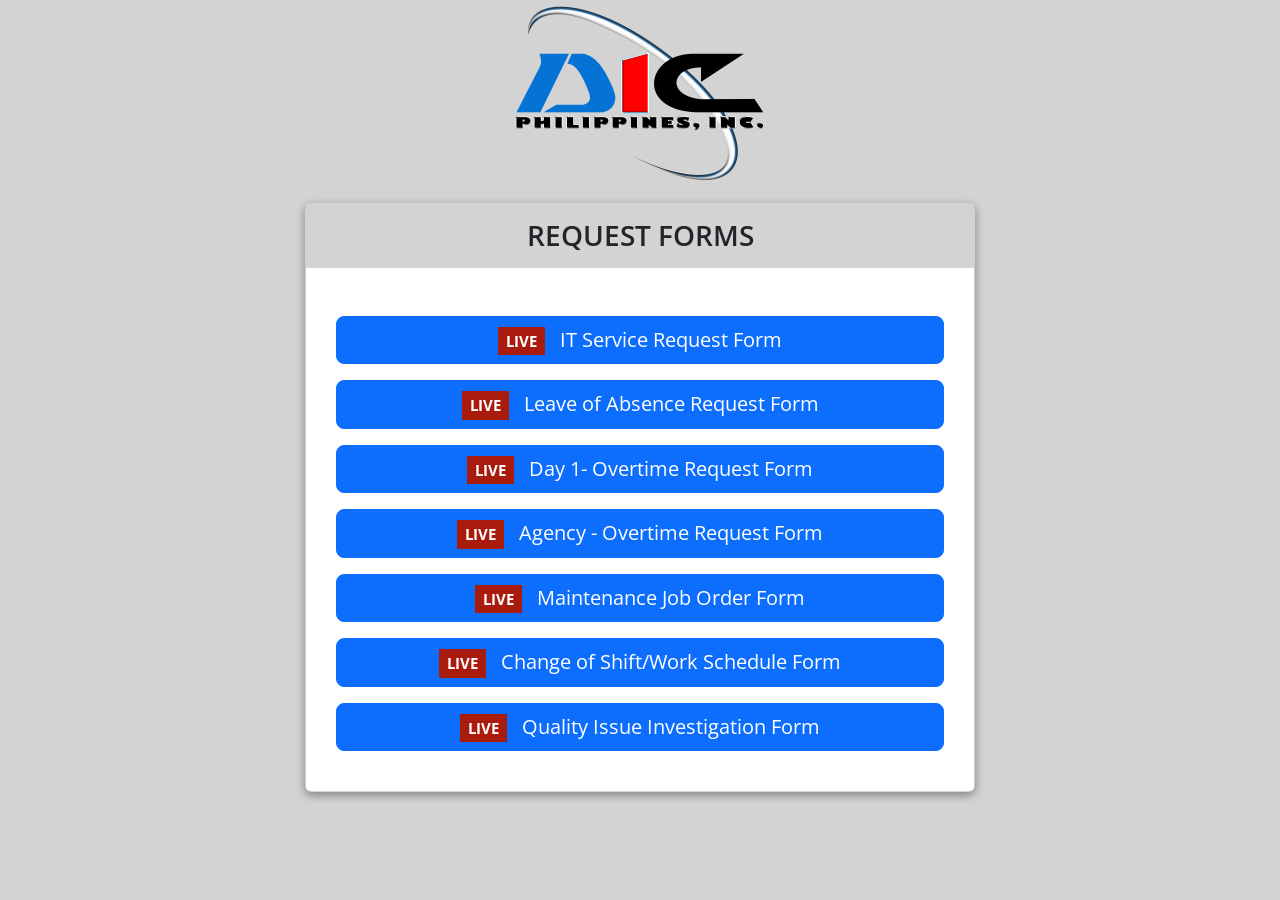
==== index.html @ 499433f7 "Add files via upload" ====
<!DOCTYPE html>
<html lang="en">
  <head>
    <meta charset="UTF-8" />
    <meta http-equiv="X-UA-Compatible" content="IE=edge" />
    <meta name="viewport" content="width=device-width, initial-scale=1.0" />
    <link rel="icon" href="logo.png" />
    <title>D1CPI Request Forms</title>
    <!-- style -->
    <link rel="stylesheet" href="style.css" />
    <!-- bootstrap cdn -->
    <link
      href="https://cdn.jsdelivr.net/npm/bootstrap@5.3.0-alpha3/dist/css/bootstrap.min.css"
      rel="stylesheet"
      integrity="sha384-KK94CHFLLe+nY2dmCWGMq91rCGa5gtU4mk92HdvYe+M/SXH301p5ILy+dN9+nJOZ"
      crossorigin="anonymous"
    />
    <!-- google fonts -->
    <link
      href="https://fonts.googleapis.com/css2?family=Open+Sans:wght@400;600&display=swap"
      rel="stylesheet"
    />

    <!-- animate css -->
    <link
      rel="stylesheet"
      href="https://cdnjs.cloudflare.com/ajax/libs/animate.css/4.1.1/animate.min.css"
    />
  </head>

  <body>
    <div class="background-image">
      <section id="request">
        <div class="container">
          <img class="logo" src="logo.png" alt="logo" />
          <div class="card mt-3" style="width: 60%">
            <div class="mb-4 card-body">
              <h3 class="mb-5 card-title">REQUEST FORMS</h3>
              <div class="btn-wrapper">
                <a href="https://docs.google.com/forms/d/e/1FAIpQLScZkngbwDrmnesDVHUyVtfXfnKjqfGABjBs4w0Wwn_Rzd1wcA/viewform" class="mb-3 btn-lg btn btn-primary"
                  ><span
                    class="animate__animated animate__slower animate__flash animate__infinite"
                    >LIVE</span
                  >
                  IT Service Request Form</a
                >
                <a href="https://docs.google.com/forms/d/e/1FAIpQLSeEzyA_NXRRqbyLrAAYwXl3UWZ-KphzIHhYTQzckKBD2Bh_rA/viewform" class="mb-3 btn-lg btn btn-primary"
                  ><span
                    class="animate__animated animate__slower animate__flash animate__infinite"
                    >LIVE</span
                  >
                  Leave of Absence Request Form</a
                >
                <a href="https://docs.google.com/forms/d/e/1FAIpQLSdakndgAJtYE8Pk05ygKZsYjdtU7BLOM-tSKDL7RI1e9LVKfw/viewform
                " class="mb-3 btn-lg btn btn-primary"
                  ><span
                    class="animate__animated animate__slower animate__flash animate__infinite"
                    >LIVE</span
                  >
                  Day 1- Overtime Request Form</a
                >
                <a href="https://docs.google.com/forms/d/e/1FAIpQLSfrr9oO8rftUT_z7fcHUL7QaR7iyLYs8n3SlJEh0aNd2bCD4w/viewform" class="mb-3 btn-lg btn btn-primary"
                  ><span
                    class="animate__animated animate__slower animate__flash animate__infinite"
                    >LIVE</span
                  >
                  Agency - Overtime Request Form</a
                >
                <a href="https://docs.google.com/forms/d/e/1FAIpQLSea-wfMp-_lhI5JqZf3EdL4NnOU5c1NifVj-B0xU8IyyevC4A/viewform" class="mb-3 btn-lg btn btn-primary"
                  ><span
                    class="animate__animated animate__slower animate__flash animate__infinite"
                    >LIVE</span
                  >
                  Maintenance Job Order Form</a
                >
                <a href="https://docs.google.com/forms/d/e/1FAIpQLScp98mPh2krshBCGfJyht1nL9FOiFC1w7jYyY7Gcd546rM3EA/viewform" class="mb-3 btn-lg btn btn-primary"
                  ><span
                    class="animate__animated animate__slower animate__flash animate__infinite"
                    >LIVE</span
                  >
                  Change of Shift/Work Schedule Form</a
                >
                  <a href="https://docs.google.com/forms/d/e/1FAIpQLSdb-vxUGWfYvf485iY2PYiG5CcwjVZKWNTGrDPSkEH7aGZb6Q/viewform" class="mb-3 btn-lg btn btn-primary"
                    ><span
                      class="animate__animated animate__slower animate__flash animate__infinite"
                      >LIVE</span
                    >
                    Quality Issue Investigation Form</a
                >
              </div>
            </div>
          </div>
        </div>
      </section>
    </div>
  </body>
</html>
---- style.css ----
body {
    background-color: #d3d3d3!important;
    font-family: 'Open Sans', sans-serif!important;
}

*{
    margin: 0;
    padding: 0;
}

.background-image {
    background-image: url('fishing-tools.jpg');
    background-position: center;
    background-size: cover;
    background-repeat: no-repeat;
    padding-bottom: 100px;
    height:100vh;
}

.logo {
    display: block;
    margin: 0 auto;
}


.card {
    width: 70%;
    margin: auto;
    box-shadow: 0 3px 10px rgb(0 0 0 / 0.4);
}

.card-title {
    text-align: center;
    background-color: #d3d3d3;
    padding: 15px;
    font-weight: 600;
}

.card .card-body {
    padding: 0;
}

.btn-wrapper{
    padding: 0px 30px;
}

.card .card-body a {
    width: 100%;
}

.card .card-body a span {
    background-color: #a91b0d;
    font-size: 15px;
    font-weight: 700;
    padding: 3px 8px;
    display: inline-block;
    margin-right: 10px;
}



/* Heart beat animation */
@keyframes beat{
	to { transform: scale(1.4); }
}



@media screen and (max-width:768px) {
.background-image {
    height: auto;
}

}
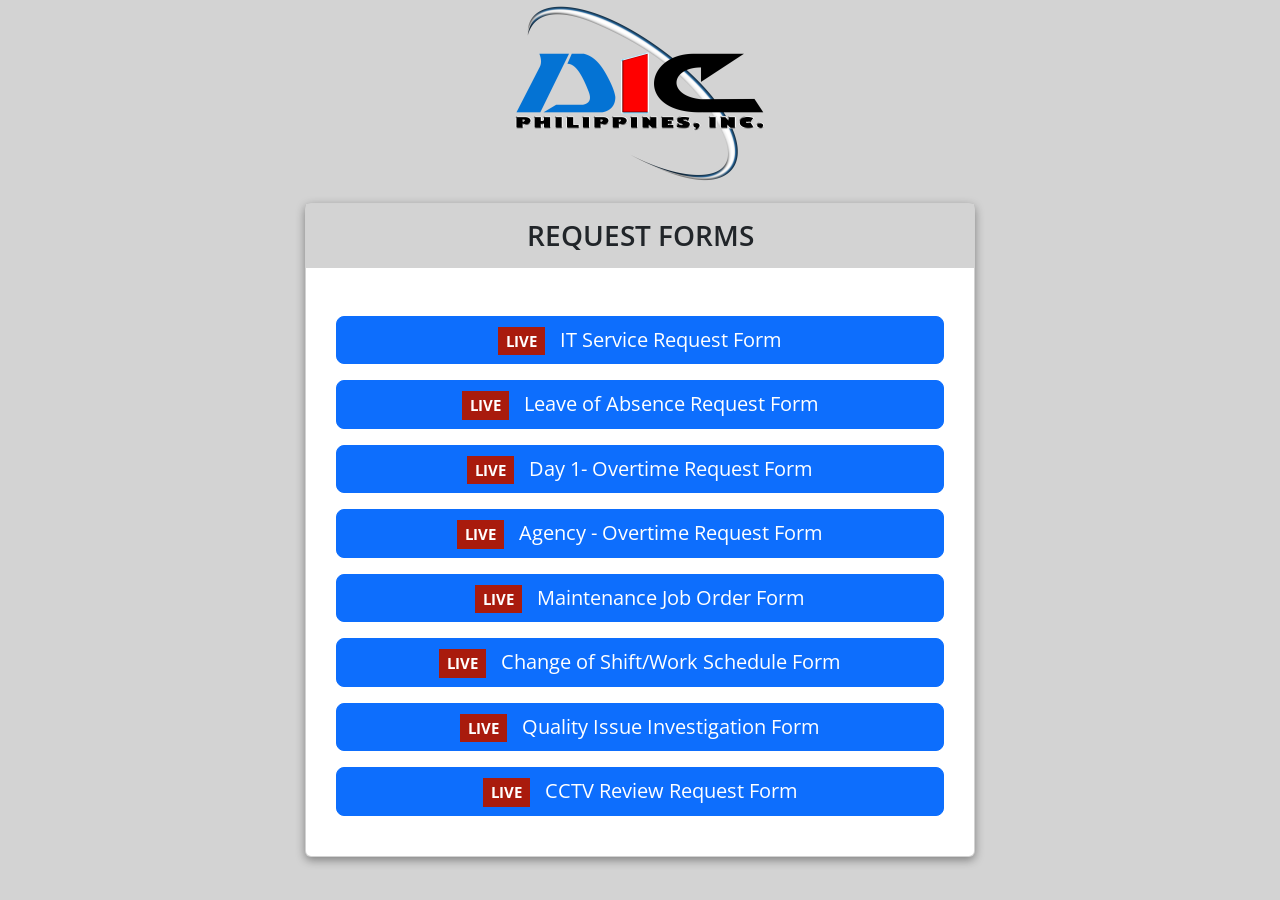
==== commit 61e90cc2: "Add files via upload" ====
--- a/index.html
+++ b/index.html
@@ -87,6 +87,13 @@
                     >
                     Quality Issue Investigation Form</a
                 >
+                  <a href="https://docs.google.com/forms/d/e/1FAIpQLSfgH3AAyiidatSy0rwHwUNGqjeUUXZIezxInUxWIiitikrpvg/viewform" class="mb-3 btn-lg btn btn-primary"
+                    ><span
+                      class="animate__animated animate__slower animate__flash animate__infinite"
+                      >LIVE</span
+                    >
+                    CCTV Review Request Form</a
+                >
               </div>
             </div>
           </div>
@@ -94,4 +101,4 @@
       </section>
     </div>
   </body>
-</html>
+</html>
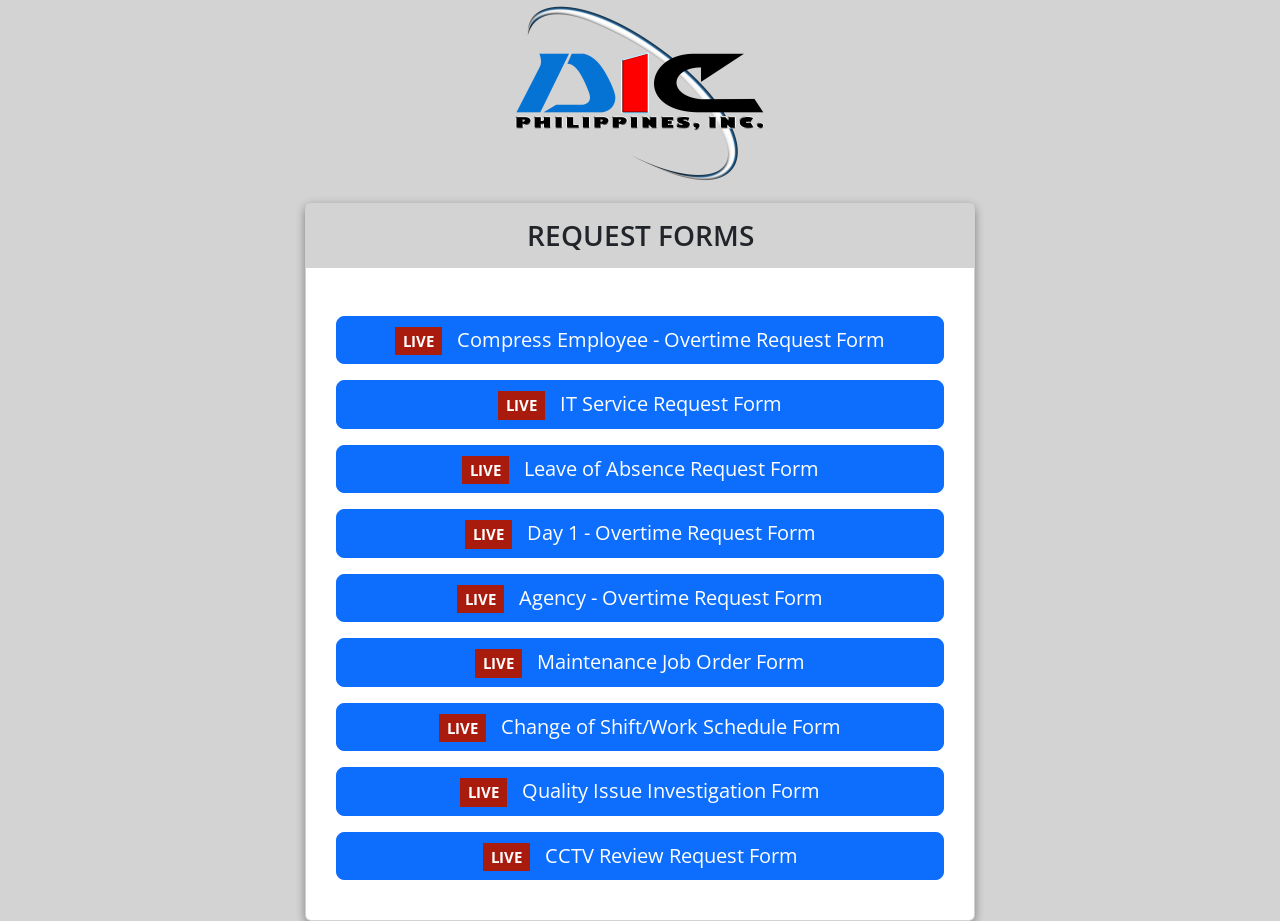
==== commit a996712a: "Add files via upload" ====
--- a/index.html
+++ b/index.html
@@ -41,6 +41,13 @@
                   ><span
                     class="animate__animated animate__slower animate__flash animate__infinite"
                     >LIVE</span
+                    >
+                  Compress Employee - Overtime Request Form</a
+                >
+                <a href="https://docs.google.com/forms/d/e/1FAIpQLSfSur3AQSYpt9rPOgWD8QryhmKm9dNIEr7WOjA4RDnkUilREA/viewform?usp=header" class="mb-3 btn-lg btn btn-primary"
+                  ><span
+                    class="animate__animated animate__slower animate__flash animate__infinite"
+                    >LIVE</span
                   >
                   IT Service Request Form</a
                 >
@@ -57,7 +64,7 @@
                     class="animate__animated animate__slower animate__flash animate__infinite"
                     >LIVE</span
                   >
-                  Day 1- Overtime Request Form</a
+                  Day 1 - Overtime Request Form</a
                 >
                 <a href="https://docs.google.com/forms/d/e/1FAIpQLSfrr9oO8rftUT_z7fcHUL7QaR7iyLYs8n3SlJEh0aNd2bCD4w/viewform" class="mb-3 btn-lg btn btn-primary"
                   ><span
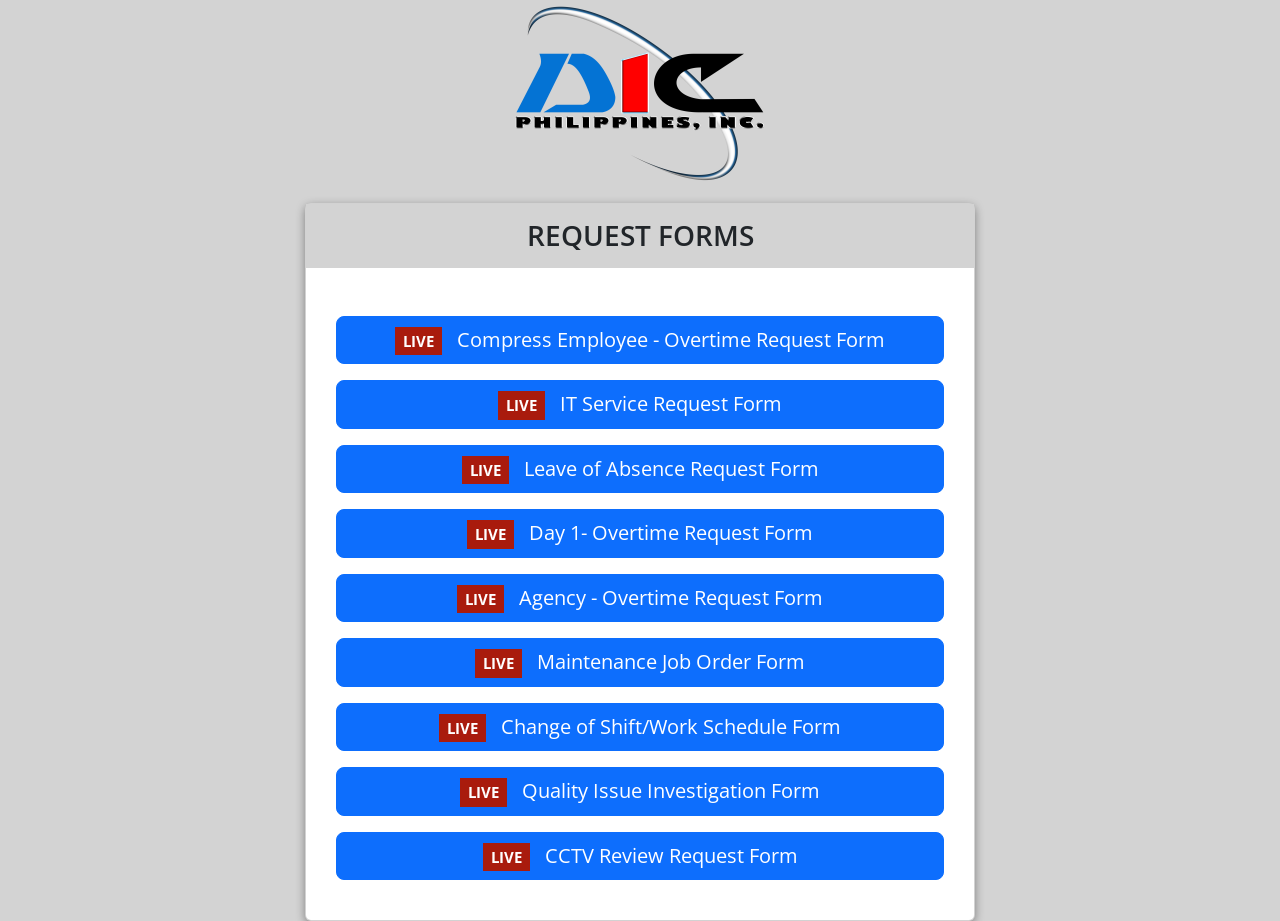
==== commit e1e19947: "Add files via upload" ====
--- a/index.html
+++ b/index.html
@@ -37,14 +37,14 @@
             <div class="mb-4 card-body">
               <h3 class="mb-5 card-title">REQUEST FORMS</h3>
               <div class="btn-wrapper">
-                <a href="https://docs.google.com/forms/d/e/1FAIpQLScZkngbwDrmnesDVHUyVtfXfnKjqfGABjBs4w0Wwn_Rzd1wcA/viewform" class="mb-3 btn-lg btn btn-primary"
+                <a href="https://docs.google.com/forms/d/e/1FAIpQLSfSur3AQSYpt9rPOgWD8QryhmKm9dNIEr7WOjA4RDnkUilREA/viewform" class="mb-3 btn-lg btn btn-primary"
                   ><span
                     class="animate__animated animate__slower animate__flash animate__infinite"
                     >LIVE</span
-                    >
+                  >
                   Compress Employee - Overtime Request Form</a
-                >
-                <a href="https://docs.google.com/forms/d/e/1FAIpQLSfSur3AQSYpt9rPOgWD8QryhmKm9dNIEr7WOjA4RDnkUilREA/viewform?usp=header" class="mb-3 btn-lg btn btn-primary"
+                  >
+                <a href="https://docs.google.com/forms/d/e/1FAIpQLScZkngbwDrmnesDVHUyVtfXfnKjqfGABjBs4w0Wwn_Rzd1wcA/viewform" class="mb-3 btn-lg btn btn-primary"
                   ><span
                     class="animate__animated animate__slower animate__flash animate__infinite"
                     >LIVE</span
@@ -64,7 +64,7 @@
                     class="animate__animated animate__slower animate__flash animate__infinite"
                     >LIVE</span
                   >
-                  Day 1 - Overtime Request Form</a
+                  Day 1- Overtime Request Form</a
                 >
                 <a href="https://docs.google.com/forms/d/e/1FAIpQLSfrr9oO8rftUT_z7fcHUL7QaR7iyLYs8n3SlJEh0aNd2bCD4w/viewform" class="mb-3 btn-lg btn btn-primary"
                   ><span
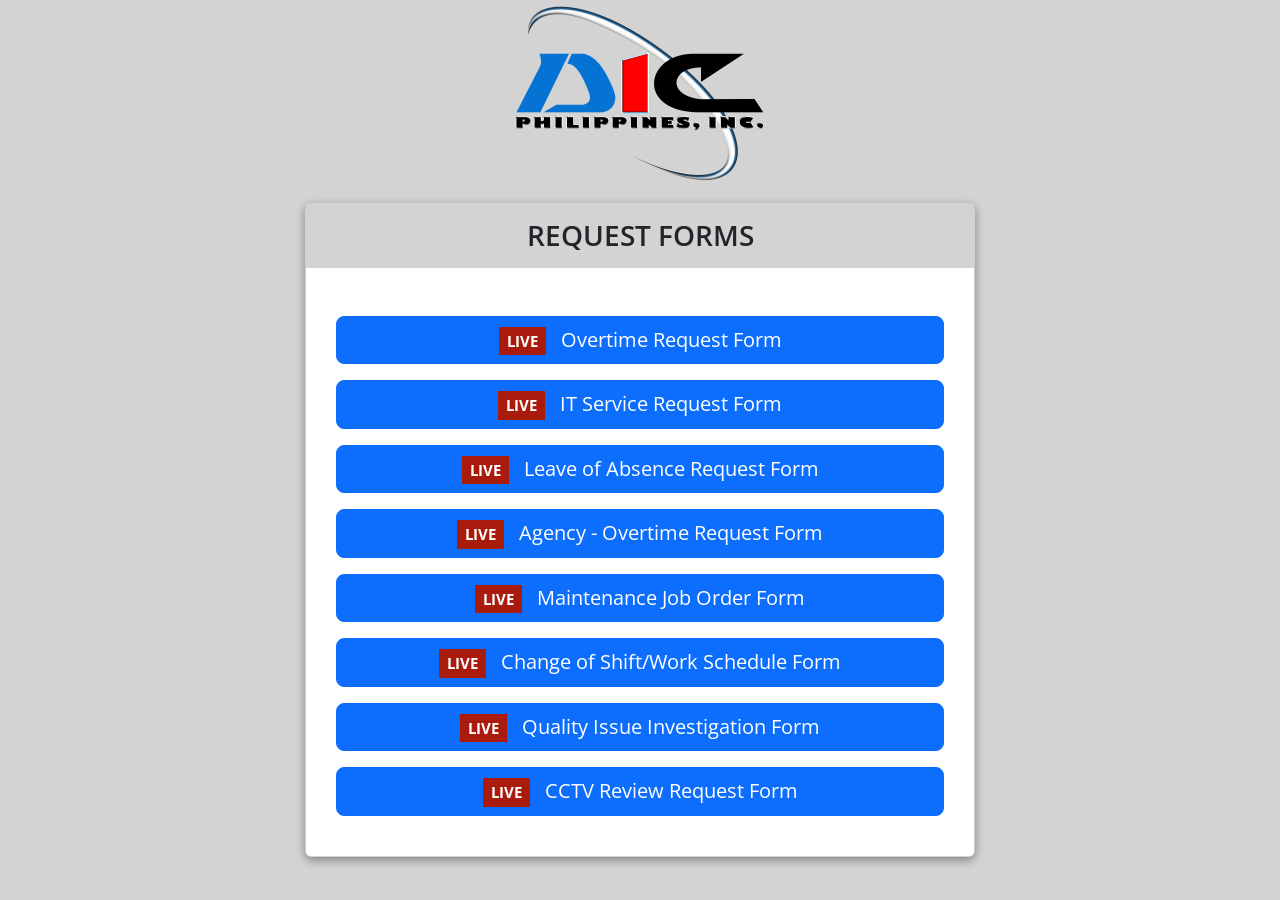
==== commit 75cc3fd3: "Add files via upload" ====
--- a/index.html
+++ b/index.html
@@ -42,7 +42,7 @@
                     class="animate__animated animate__slower animate__flash animate__infinite"
                     >LIVE</span
                   >
-                  Compress Employee - Overtime Request Form</a
+                  Overtime Request Form</a
                   >
                 <a href="https://docs.google.com/forms/d/e/1FAIpQLScZkngbwDrmnesDVHUyVtfXfnKjqfGABjBs4w0Wwn_Rzd1wcA/viewform" class="mb-3 btn-lg btn btn-primary"
                   ><span
@@ -57,14 +57,6 @@
                     >LIVE</span
                   >
                   Leave of Absence Request Form</a
-                >
-                <a href="https://docs.google.com/forms/d/e/1FAIpQLSdakndgAJtYE8Pk05ygKZsYjdtU7BLOM-tSKDL7RI1e9LVKfw/viewform
-                " class="mb-3 btn-lg btn btn-primary"
-                  ><span
-                    class="animate__animated animate__slower animate__flash animate__infinite"
-                    >LIVE</span
-                  >
-                  Day 1- Overtime Request Form</a
                 >
                 <a href="https://docs.google.com/forms/d/e/1FAIpQLSfrr9oO8rftUT_z7fcHUL7QaR7iyLYs8n3SlJEh0aNd2bCD4w/viewform" class="mb-3 btn-lg btn btn-primary"
                   ><span
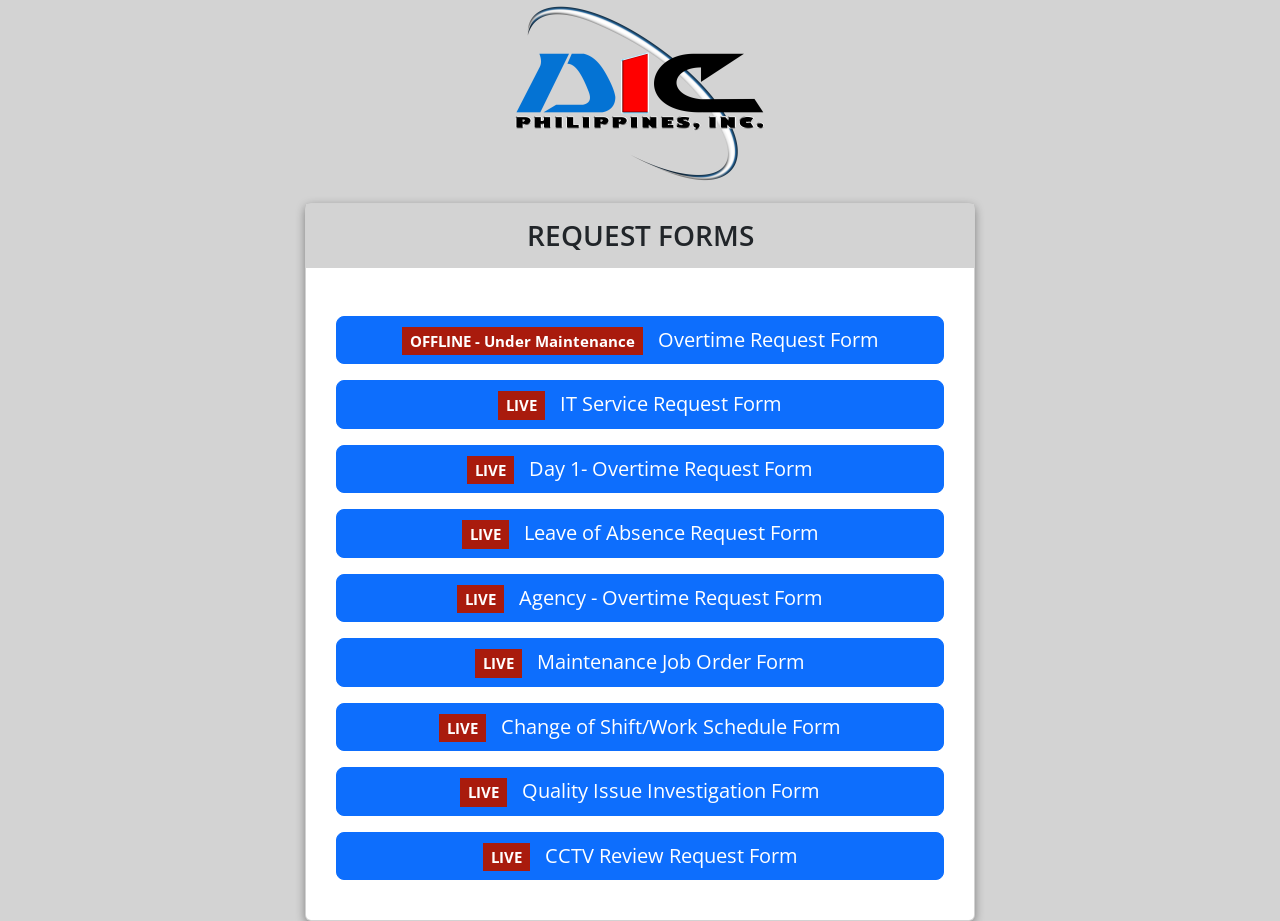
==== commit bb163605: "Add files via upload" ====
--- a/index.html
+++ b/index.html
@@ -40,7 +40,7 @@
                 <a href="https://docs.google.com/forms/d/e/1FAIpQLSfSur3AQSYpt9rPOgWD8QryhmKm9dNIEr7WOjA4RDnkUilREA/viewform" class="mb-3 btn-lg btn btn-primary"
                   ><span
                     class="animate__animated animate__slower animate__flash animate__infinite"
-                    >LIVE</span
+                    >OFFLINE - Under Maintenance</span
                   >
                   Overtime Request Form</a
                   >
@@ -51,6 +51,14 @@
                   >
                   IT Service Request Form</a
                 >
+                <a href="https://docs.google.com/forms/d/e/1FAIpQLSdakndgAJtYE8Pk05ygKZsYjdtU7BLOM-tSKDL7RI1e9LVKfw/viewform
+                " class="mb-3 btn-lg btn btn-primary"
+                  ><span
+                    class="animate__animated animate__slower animate__flash animate__infinite"
+                    >LIVE</span
+                  >
+                  Day 1- Overtime Request Form</a
+                >                
                 <a href="https://docs.google.com/forms/d/e/1FAIpQLSeEzyA_NXRRqbyLrAAYwXl3UWZ-KphzIHhYTQzckKBD2Bh_rA/viewform" class="mb-3 btn-lg btn btn-primary"
                   ><span
                     class="animate__animated animate__slower animate__flash animate__infinite"
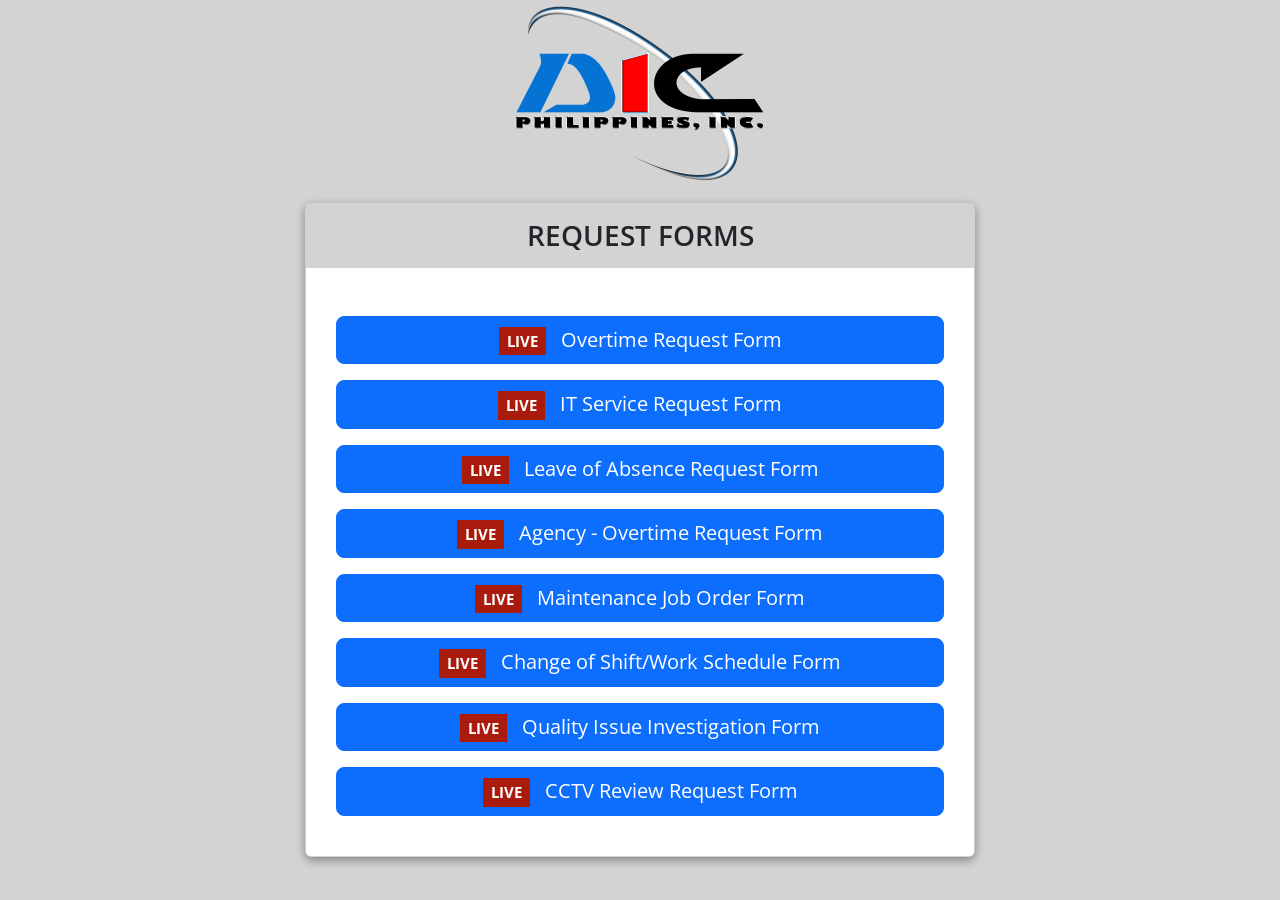
==== commit 2c3afa17: "Add files via upload" ====
--- a/index.html
+++ b/index.html
@@ -40,7 +40,7 @@
                 <a href="https://docs.google.com/forms/d/e/1FAIpQLSfSur3AQSYpt9rPOgWD8QryhmKm9dNIEr7WOjA4RDnkUilREA/viewform" class="mb-3 btn-lg btn btn-primary"
                   ><span
                     class="animate__animated animate__slower animate__flash animate__infinite"
-                    >OFFLINE - Under Maintenance</span
+                    >LIVE</span
                   >
                   Overtime Request Form</a
                   >
@@ -50,15 +50,7 @@
                     >LIVE</span
                   >
                   IT Service Request Form</a
-                >
-                <a href="https://docs.google.com/forms/d/e/1FAIpQLSdakndgAJtYE8Pk05ygKZsYjdtU7BLOM-tSKDL7RI1e9LVKfw/viewform
-                " class="mb-3 btn-lg btn btn-primary"
-                  ><span
-                    class="animate__animated animate__slower animate__flash animate__infinite"
-                    >LIVE</span
-                  >
-                  Day 1- Overtime Request Form</a
-                >                
+                >               
                 <a href="https://docs.google.com/forms/d/e/1FAIpQLSeEzyA_NXRRqbyLrAAYwXl3UWZ-KphzIHhYTQzckKBD2Bh_rA/viewform" class="mb-3 btn-lg btn btn-primary"
                   ><span
                     class="animate__animated animate__slower animate__flash animate__infinite"
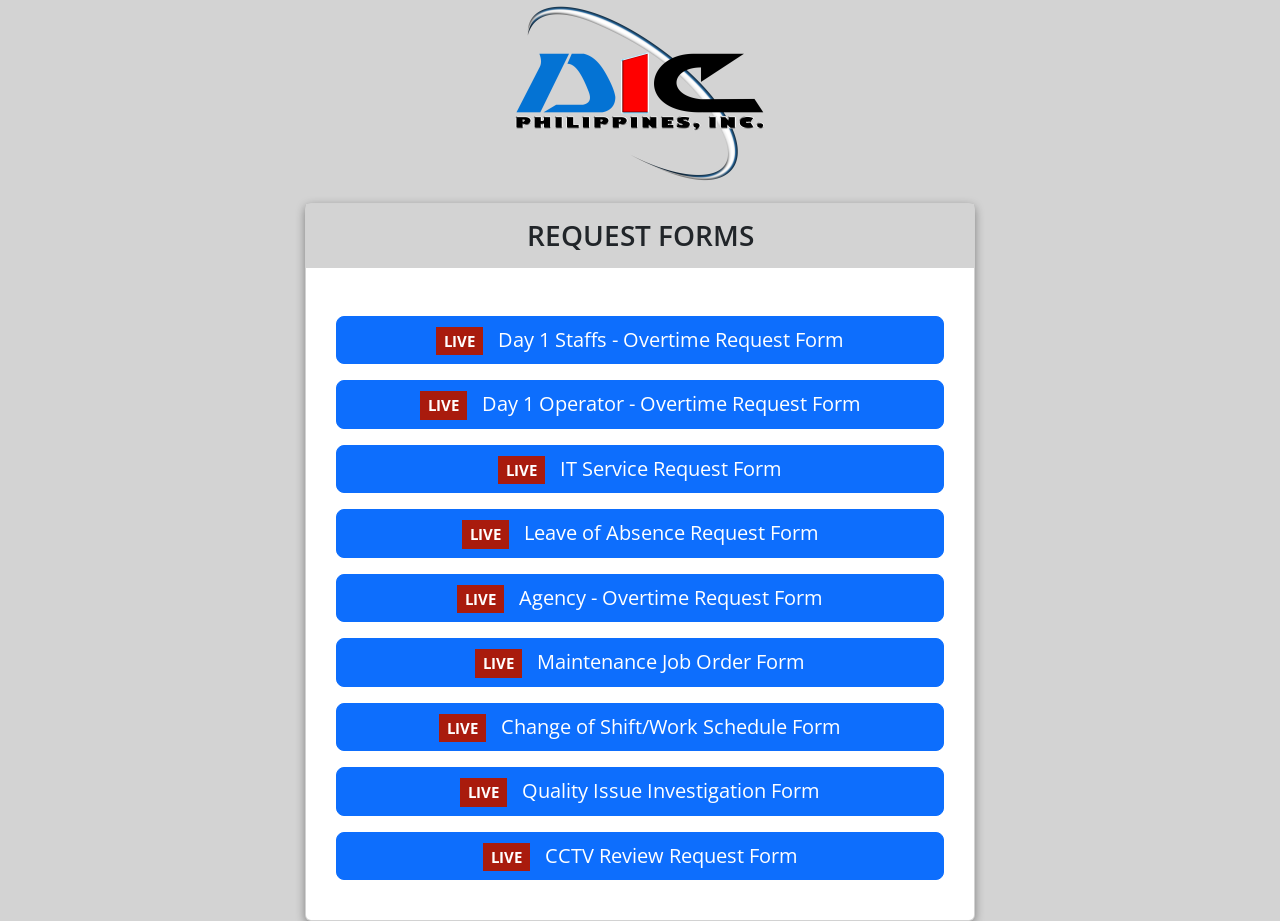
==== commit 6896927b: "Add files via upload" ====
--- a/index.html
+++ b/index.html
@@ -42,7 +42,15 @@
                     class="animate__animated animate__slower animate__flash animate__infinite"
                     >LIVE</span
                   >
-                  Overtime Request Form</a
+                  Day 1 Staffs - Overtime Request Form</a
+                  >
+                  <a href="https://docs.google.com/forms/d/e/1FAIpQLSdakndgAJtYE8Pk05ygKZsYjdtU7BLOM-tSKDL7RI1e9LVKfw/viewform
+                  " class="mb-3 btn-lg btn btn-primary"
+                    ><span
+                      class="animate__animated animate__slower animate__flash animate__infinite"
+                      >LIVE</span
+                    >
+                    Day 1 Operator - Overtime Request Form</a
                   >
                 <a href="https://docs.google.com/forms/d/e/1FAIpQLScZkngbwDrmnesDVHUyVtfXfnKjqfGABjBs4w0Wwn_Rzd1wcA/viewform" class="mb-3 btn-lg btn btn-primary"
                   ><span
